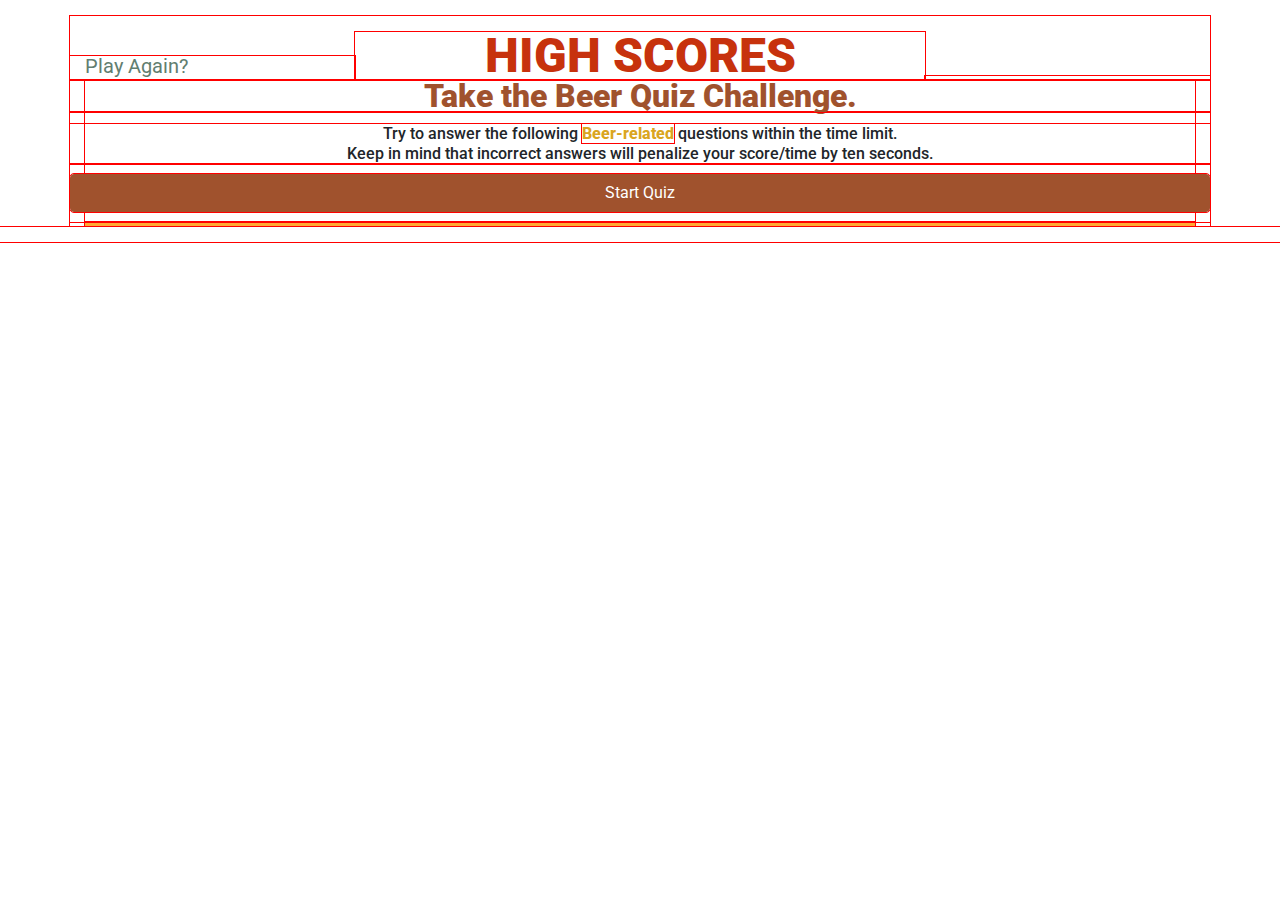
==== highScores.html @ f0d826a9 "various edits, see addtl comments below" ====
<!DOCTYPE html>
<html lang="en">

<head>
    <meta charset="UTF-8">
    <meta name="viewport" content="width=device-width, initial-scale=1.0">
    <meta http-equiv="X-UA-Compatible" content="ie=edge">
    <meta name="Description" content="Enter your description here" />
    <link rel="stylesheet" href="https://cdnjs.cloudflare.com/ajax/libs/twitter-bootstrap/4.5.2/css/bootstrap.min.css">
    <link rel="stylesheet" href="https://cdnjs.cloudflare.com/ajax/libs/font-awesome/5.15.0/css/all.min.css">
    <link
        href="https://fonts.googleapis.com/css2?family=Roboto:ital,wght@0,100;0,300;0,400;0,500;0,700;0,900;1,100;1,300;1,400;1,500;1,700;1,900&display=swap"
        rel="stylesheet">
    <link rel="stylesheet" href="assets/css/reset.css">
    <link rel="stylesheet" href="assets/css/style1.css">
    <title>High Scores</title>
</head>

<body>

    <!-- <div class="container-fluid"> -->
    <main class="container">
        <!--   High Scores header -->
        <header class="div row pt-3">
            <div
                class="pb-1 text-center text-sm-left  col-sm-3 d-flex align-items-start flex-column  mt-auto playAgainLink">
                Play Again?
            </div>
            <div id="highScores" class="text-center  col-sm-6 score">HIGH SCORES
            </div>
            <div id="availableCell"
                class="pb-1 text-center text-sm-right  col-sm-3 d-flex align-items-end flex-column mt-auto">
            </div>
        </header>

        <section id="introSection">
            <div class="row">
              <div class="introHeader col-12 text-center">
                Take the Beer Quiz Challenge.
              </div>
            </div>
            <div class="row">
              <div class="introText col-12 text-center">
                Try to answer the following <span>Beer-related</span> questions within the time limit. <br>Keep in mind that incorrect answers
                will penalize your score/time by ten seconds.
              </div>
            </div>
            <div class="row">
              <div id="startQuizBtn" class="col-12 btn text-center">
                Start Quiz
              </div>
            </div>
          </section>

        <hr>
    </main>

    <script src="https://cdnjs.cloudflare.com/ajax/libs/jquery/3.5.1/jquery.slim.min.js"></script>
    <script src="https://cdnjs.cloudflare.com/ajax/libs/popper.js/1.16.1/umd/popper.min.js"></script>
    <script src="https://cdnjs.cloudflare.com/ajax/libs/twitter-bootstrap/4.5.2/js/bootstrap.min.js"></script>
    <script src="./assets/./js/codeQuizScriptForIndex.js"></script>
</body>


</html>
---- assets/css/style1.css ----
/* Link to color scheme

https://www.google.com/search?q=rust+color+schemes&rlz=1C5CHFA_enUS910US910&sxsrf=ALeKk00qrdBCfqmjYxIp7IoHzdldXTkhDA:1602002075229&tbm=isch&source=iu&ictx=1&fir=ovrL0YVXhzpqRM%252CMrq6wx7dcKfnAM%252C_&vet=1&usg=AI4_-kQprJuT1JMTfrnxJrJu3FYndv1N9A&sa=X&ved=2ahUKEwicgf7ksqDsAhXlmXIEHc8BCf0Q9QF6BAgSEFQ&biw=1449&bih=657#imgrc=ovrL0YVXhzpqRM */

/*  The below outline selector is only for debuuging */
 * {
    outline: solid 1px red;
} 

body {
    margin: auto 0;
    padding-top: 1rem;
    font-family: 'Roboto', sans-serif;
}

/* index header */
#timer {
    font-size: 2rem;
    font-weight: 900;
    color: rgb(98, 126, 112);
}

/* link to the high Score */
.score {
    font-size: 3rem;
    font-weight: 900;
    color: rgb(199, 50, 13);
}

/* link to the high Score */
.playAgainLink,
.highScoreLink {
    font-size: 1.25rem;
    color: rgb(98, 126, 112);
}

/* index Question */
#question {
    font-size: 1.25rem;
    font-weight: 700;
    margin-bottom: .5rem;
    line-height: 1.5rem;
}

/* index Question Number */
#questionNum {
    font-size: 1rem;
    font-weight: 500;
    margin-bottom: .5rem;
}

/* index answer choices Buttons */
.btn {
    color: white;
    background-color: sienna;
    border: solid 1px sienna;
    border-radius: 4 px;
    margin: 10px 0;
    display: block;
    width: 10rem;
}

hr {
    border: solid 2px #fa3;
    margin: 0 0 1rem 0 ;

}

/* if answer is correct make type blue  */
.correct{
    font-size: 3rem;
    font-weight: 500;
    margin-bottom: .5rem;
    color: teal;
}

/* if answer Incorrect make type red  */
.incorrect{
    font-size: 3rem;
    font-weight: 500;
    margin-bottom: .5rem;
    color: rgb(255, 6, 6);
}

.hideSection {
    display: none;
}

.introHeader,
.highScoresHeader {
    font-size: 2rem;
    font-weight: 900;
    /* margin-top: 1rem; */
    color: sienna 
}

.introText {
    font-size: 1rem;
    font-weight: 500;
    margin-top: .75rem;
    line-height: 1.25rem;
}

span {
    font-weight: 800;
    color: goldenrod;
}
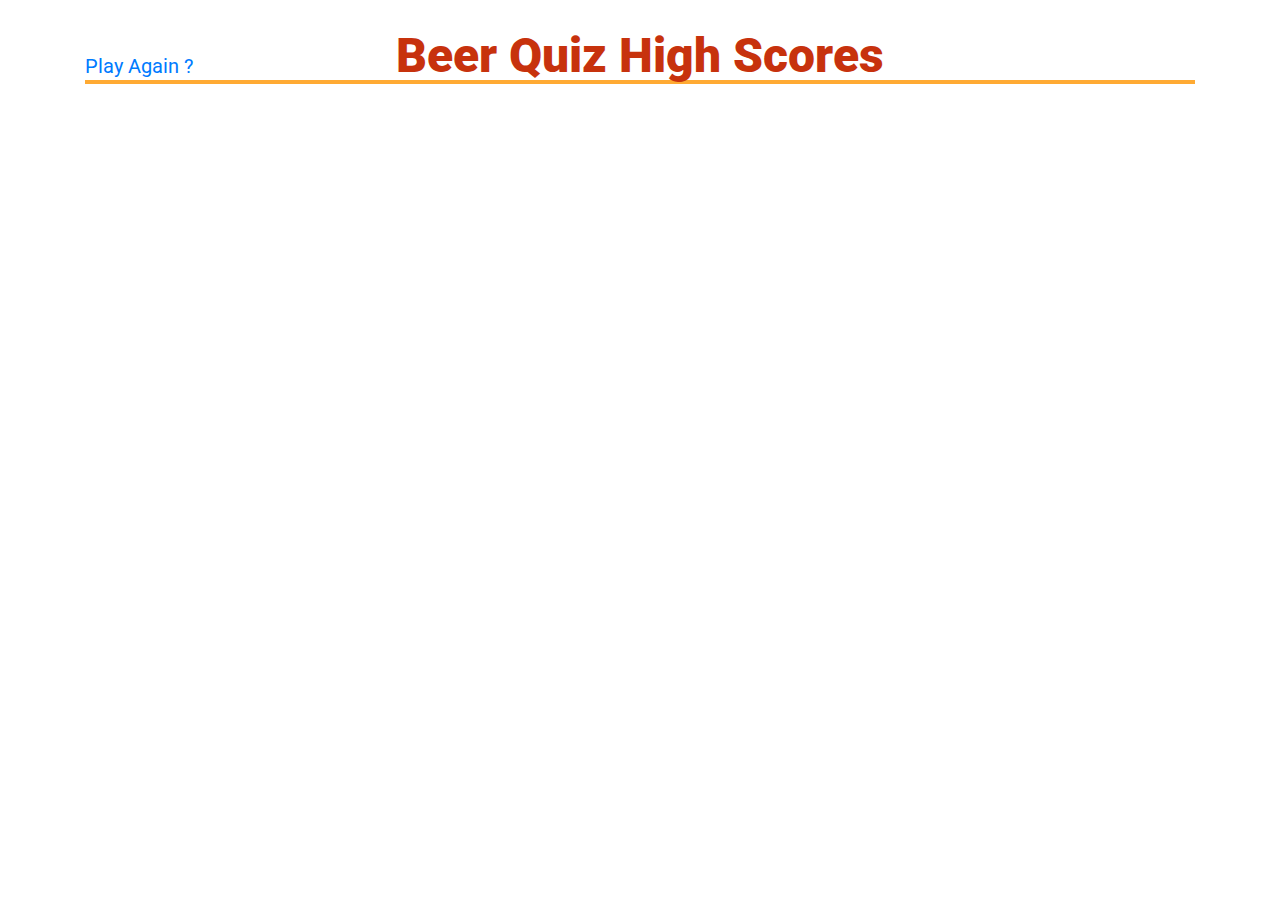
==== commit bb473724: "detailed comments click here -->" ====
--- a/highScores.html
+++ b/highScores.html
@@ -6,7 +6,7 @@
     <meta name="viewport" content="width=device-width, initial-scale=1.0">
     <meta http-equiv="X-UA-Compatible" content="ie=edge">
     <meta name="Description" content="Enter your description here" />
-    <link rel="stylesheet" href="https://cdnjs.cloudflare.com/ajax/libs/twitter-bootstrap/4.5.2/css/bootstrap.min.css">
+    <link rel="stylesheet" href="https://stackpath.bootstrapcdn.com/bootstrap/4.5.2/css/bootstrap.min.css" integrity="sha384-JcKb8q3iqJ61gNV9KGb8thSsNjpSL0n8PARn9HuZOnIxN0hoP+VmmDGMN5t9UJ0Z" crossorigin="anonymous">
     <link rel="stylesheet" href="https://cdnjs.cloudflare.com/ajax/libs/font-awesome/5.15.0/css/all.min.css">
     <link
         href="https://fonts.googleapis.com/css2?family=Roboto:ital,wght@0,100;0,300;0,400;0,500;0,700;0,900;1,100;1,300;1,400;1,500;1,700;1,900&display=swap"
@@ -23,42 +23,31 @@
         <!--   High Scores header -->
         <header class="div row pt-3">
             <div
-                class="pb-1 text-center text-sm-left  col-sm-3 d-flex align-items-start flex-column  mt-auto playAgainLink">
-                Play Again?
+                class="pb-1 text-center text-sm-left  col-sm-2 d-flex align-items-start flex-column  mt-auto playAgainLink">
+                <a href="./index.html">Play Again ?</a>
             </div>
-            <div id="highScores" class="text-center  col-sm-6 score">HIGH SCORES
+            <div id="highScores" class="text-center  col-sm-8 score">Beer Quiz High Scores
             </div>
-            <div id="availableCell"
-                class="pb-1 text-center text-sm-right  col-sm-3 d-flex align-items-end flex-column mt-auto">
+            <div id="available0"
+                class="pb-1 text-center text-sm-right  col-sm-2 d-flex align-items-end flex-column mt-auto">
             </div>
         </header>
 
-        <section id="introSection">
+        <hr>
+
+        <!--   High Scores listing -->
+        <section>
             <div class="row">
-              <div class="introHeader col-12 text-center">
-                Take the Beer Quiz Challenge.
-              </div>
+                <div id="highScoresList" class="available1 col-12 text-center">
+                </div>
             </div>
-            <div class="row">
-              <div class="introText col-12 text-center">
-                Try to answer the following <span>Beer-related</span> questions within the time limit. <br>Keep in mind that incorrect answers
-                will penalize your score/time by ten seconds.
-              </div>
-            </div>
-            <div class="row">
-              <div id="startQuizBtn" class="col-12 btn text-center">
-                Start Quiz
-              </div>
-            </div>
-          </section>
+        </section>
 
-        <hr>
     </main>
 
-    <script src="https://cdnjs.cloudflare.com/ajax/libs/jquery/3.5.1/jquery.slim.min.js"></script>
-    <script src="https://cdnjs.cloudflare.com/ajax/libs/popper.js/1.16.1/umd/popper.min.js"></script>
-    <script src="https://cdnjs.cloudflare.com/ajax/libs/twitter-bootstrap/4.5.2/js/bootstrap.min.js"></script>
-    <script src="./assets/./js/codeQuizScriptForIndex.js"></script>
+    <script src="./assets/js/codeQuizScriptForIndex.js"></script>
+    
+    <!-- <script src="./assets/js/codeQuizScriptForHiScores.js"></script> -->
 </body>
 
 
--- a/assets/css/style1.css
+++ b/assets/css/style1.css
@@ -3,9 +3,9 @@
 https://www.google.com/search?q=rust+color+schemes&rlz=1C5CHFA_enUS910US910&sxsrf=ALeKk00qrdBCfqmjYxIp7IoHzdldXTkhDA:1602002075229&tbm=isch&source=iu&ictx=1&fir=ovrL0YVXhzpqRM%252CMrq6wx7dcKfnAM%252C_&vet=1&usg=AI4_-kQprJuT1JMTfrnxJrJu3FYndv1N9A&sa=X&ved=2ahUKEwicgf7ksqDsAhXlmXIEHc8BCf0Q9QF6BAgSEFQ&biw=1449&bih=657#imgrc=ovrL0YVXhzpqRM */
 
 /*  The below outline selector is only for debuuging */
- * {
+ /* * {
     outline: solid 1px red;
-} 
+}  */
 
 body {
     margin: auto 0;
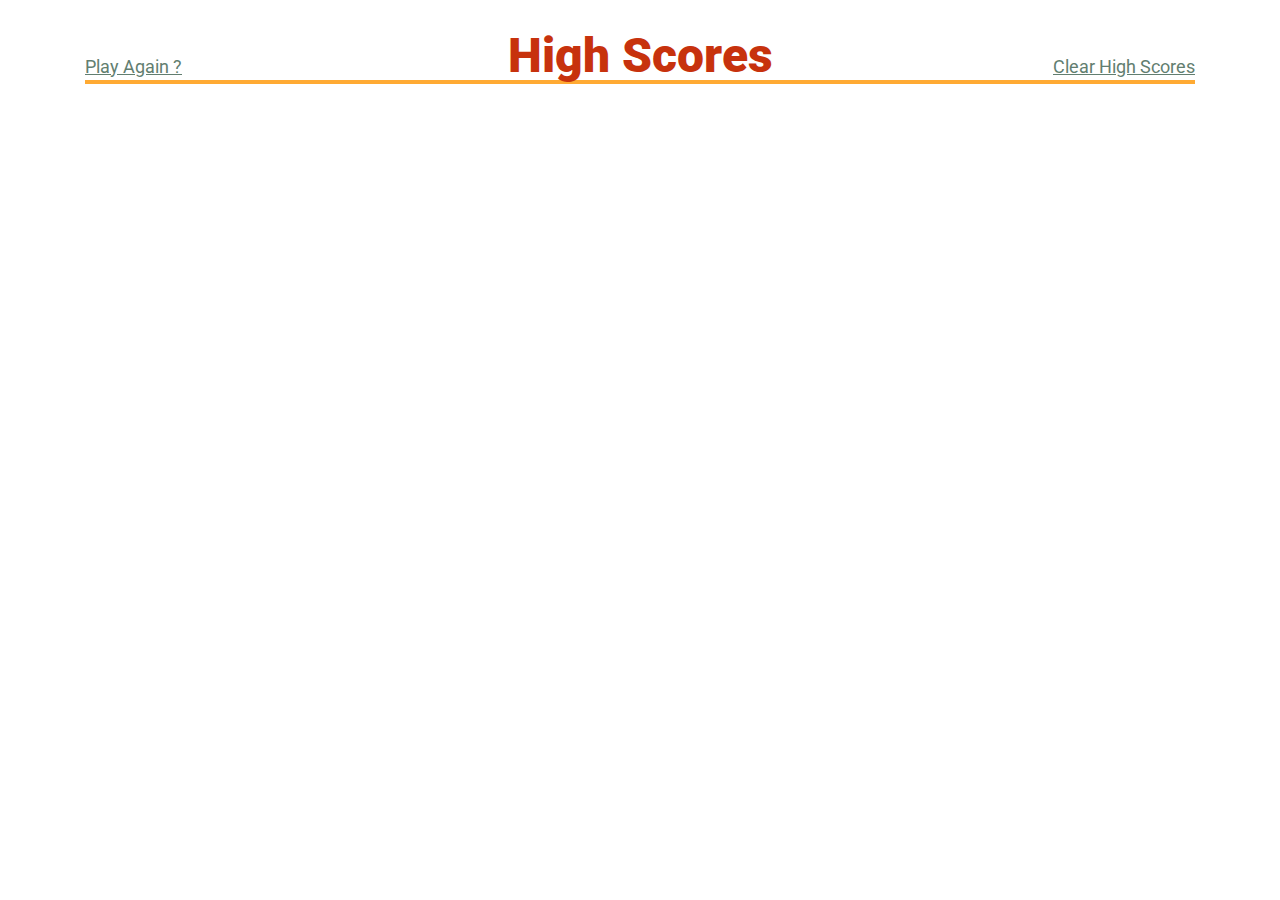
==== commit cf29167a: "detailed comments here -->" ====
--- a/highScores.html
+++ b/highScores.html
@@ -23,16 +23,17 @@
         <!--   High Scores header -->
         <header class="div row pt-3">
             <div
-                class="pb-1 text-center text-sm-left  col-sm-2 d-flex align-items-start flex-column  mt-auto playAgainLink">
+                class="pb-1 text-center text-sm-left  col-sm-3 d-flex align-items-start flex-column  mt-auto playAgainLink">
                 <a href="./index.html">Play Again ?</a>
             </div>
-            <div id="highScores" class="text-center  col-sm-8 score">Beer Quiz High Scores
+            <div id="highScores" class="text-center  col-sm-6 score">High Scores
             </div>
-            <div id="available0"
-                class="pb-1 text-center text-sm-right  col-sm-2 d-flex align-items-end flex-column mt-auto">
+            <div id="clear-scores"
+                class="pb-1 text-center text-sm-right  col-sm-3 d-flex align-items-end flex-column mt-auto clearScores">Clear High Scores</div>
             </div>
+            
         </header>
-
+      
         <hr>
 
         <!--   High Scores listing -->
@@ -47,8 +48,6 @@
 
     <script src="./assets/js/codeQuizScriptForIndex.js"></script>
     
-    <!-- <script src="./assets/js/codeQuizScriptForHiScores.js"></script> -->
 </body>
 
-
 </html>--- a/assets/css/style1.css
+++ b/assets/css/style1.css
@@ -1,7 +1,3 @@
-/* Link to color scheme
-
-https://www.google.com/search?q=rust+color+schemes&rlz=1C5CHFA_enUS910US910&sxsrf=ALeKk00qrdBCfqmjYxIp7IoHzdldXTkhDA:1602002075229&tbm=isch&source=iu&ictx=1&fir=ovrL0YVXhzpqRM%252CMrq6wx7dcKfnAM%252C_&vet=1&usg=AI4_-kQprJuT1JMTfrnxJrJu3FYndv1N9A&sa=X&ved=2ahUKEwicgf7ksqDsAhXlmXIEHc8BCf0Q9QF6BAgSEFQ&biw=1449&bih=657#imgrc=ovrL0YVXhzpqRM */
-
 /*  The below outline selector is only for debuuging */
  /* * {
     outline: solid 1px red;
@@ -28,9 +24,15 @@
 }
 
 /* link to the high Score */
+.clearScores,
 .playAgainLink,
 .highScoreLink {
-    font-size: 1.25rem;
+    font-size: 1.15rem;
+    color: rgb(98, 126, 112);
+    text-decoration: underline;
+}
+
+a {
     color: rgb(98, 126, 112);
 }
 
@@ -56,14 +58,19 @@
     border: solid 1px sienna;
     border-radius: 4 px;
     margin: 10px 0;
+    /* display: block; */
+    width: 10rem;
+}
+
+li.btn {
     display: block;
-    width: 10rem;
+    margin: 10px auto;
+
 }
 
 hr {
     border: solid 2px #fa3;
     margin: 0 0 1rem 0 ;
-
 }
 
 /* if answer is correct make type blue  */
